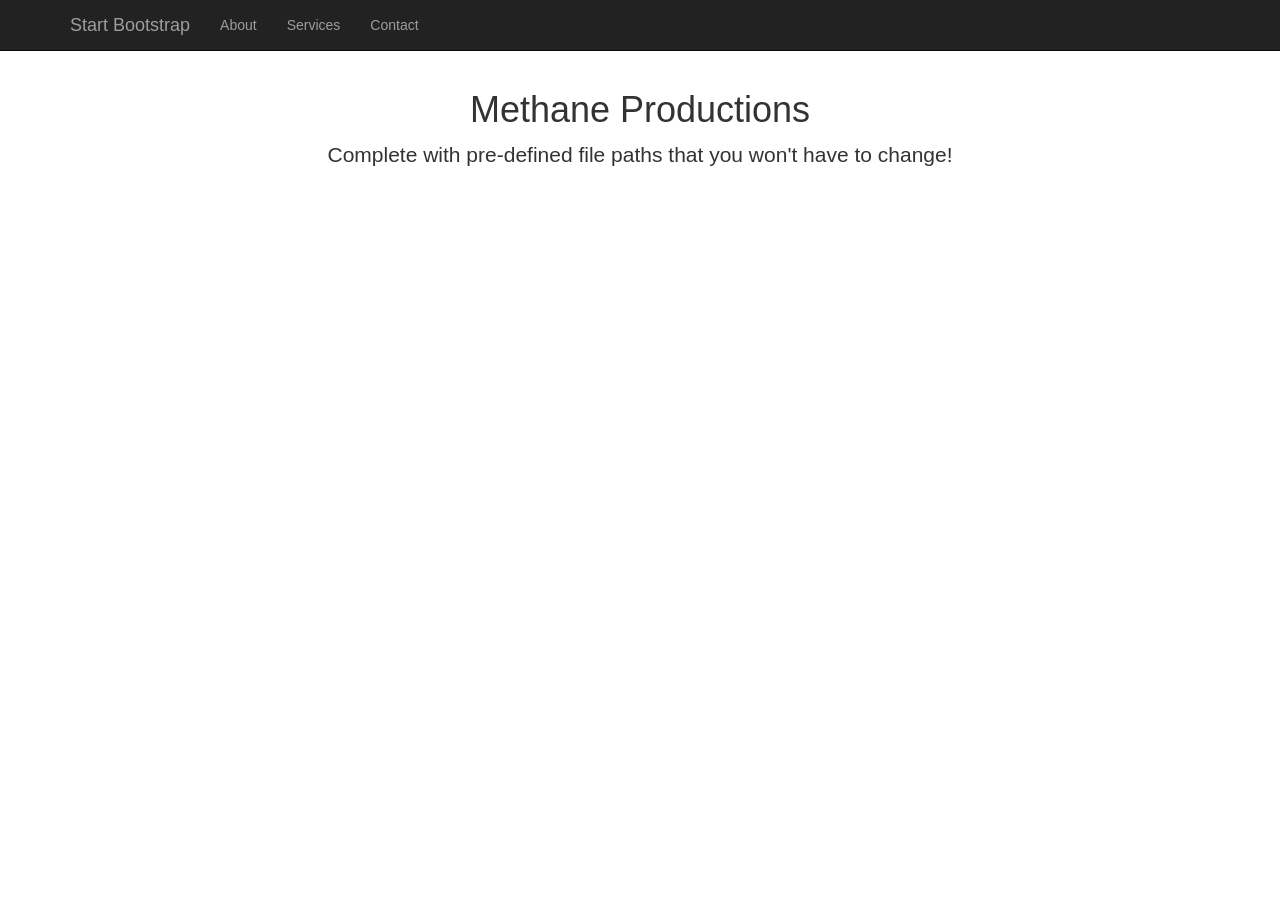
==== index.html @ 8c2f8bf0 "Functions Working, But graphs need to be replaced properly" ====
<!DOCTYPE html>
<html lang="en">

<head>

    <meta charset="utf-8">
    <meta http-equiv="X-UA-Compatible" content="IE=edge">
    <meta name="viewport" content="width=device-width, initial-scale=1">
    <meta name="description" content="">
    <meta name="author" content="">

    <title>Bare - Start Bootstrap Template</title>

    <!-- Bootstrap Core CSS -->
    <link href="css/bootstrap.min.css" rel="stylesheet">


    <!-- Custom CSS -->
    <style>
    body {
        padding-top: 70px;
        /* Required padding for .navbar-fixed-top. Remove if using .navbar-static-top. Change if height of navigation changes. */
    }

    #canvas {
        display: block;
        padding: 0;
        margin: 0 auto;

        background-color:white;
    }

    @media(max-width:1200px) {
        .container {
            margin: 0 50px;
        }
        #canvas {
            width: 100%;
            height: auto;
            background-color:white;
            cursor: pointer;
        }
    }
    #headerText {
        text-align: center;
        font-size: 1.5vw;
        position:absolute;
        right:0;
        top:75%;
        bottom: 25%;
        width:100%;
/*        height:60%;*/
    }
    #newsvg {
        position:absolute;
        right:0;
        top:0;
        bottom: 0;
        width:100%;
    }

    /*bar graph css*/
    .axis path,
    .axis line {
      fill: none;
      stroke: #000;
      shape-rendering: crispEdges;
    }

    .bar {
      fill: steelblue;
    }

    .x.axis path {
      display: none;
    }

    .svg-container {
        display: inline-block;
        position: relative;
        width: 100%;
        padding-bottom: 35%; /* aspect ratio */
        vertical-align: top;
        overflow: hidden;
    }
    .svg-content-responsive {
        display: inline-block;
        position: absolute;
        top: 10px;
        left: 0;
    }

    .nav-tabs > li, .nav-pills > li {
        float:none;
        display:inline-block;
        *display:inline; /* ie7 fix */
         zoom:1; /* hasLayout ie7 trigger */
    }

    .nav-tabs, .nav-pills {
        text-align:center;
    }
    </
    </style>

    <!-- HTML5 Shim and Respond.js IE8 support of HTML5 elements and media queries -->
    <!-- WARNING: Respond.js doesn't work if you view the page via file:// -->
    <!--[if lt IE 9]>
        <script src="https://oss.maxcdn.com/libs/html5shiv/3.7.0/html5shiv.js"></script>
        <script src="https://oss.maxcdn.com/libs/respond.js/1.4.2/respond.min.js"></script>
    <![endif]-->

    <script src="http://d3js.org/d3.v3.min.js"></script>
    <script src="http://d3js.org/queue.v1.min.js"></script>
    <script src="http://d3js.org/topojson.v1.min.js"></script>
    <script src="milkProductionBarGraph.js"></script>
    <script src="methaneBarGraph.js"></script>
</head>

<body>

    <!-- Navigation -->
    <nav class="navbar navbar-inverse navbar-fixed-top" role="navigation">
        <div class="container">
            <!-- Brand and toggle get grouped for better mobile display -->
            <div class="navbar-header">
                <button type="button" class="navbar-toggle" data-toggle="collapse" data-target="#bs-example-navbar-collapse-1">
                    <span class="sr-only">Toggle navigation</span>
                    <span class="icon-bar"></span>
                    <span class="icon-bar"></span>
                    <span class="icon-bar"></span>
                </button>
                <a class="navbar-brand" href="#">Start Bootstrap</a>
            </div>
            <!-- Collect the nav links, forms, and other content for toggling -->
            <div class="collapse navbar-collapse" id="bs-example-navbar-collapse-1">
                <ul class="nav navbar-nav">
                    <li>
                        <a href="#">About</a>
                    </li>
                    <li>
                        <a href="#">Services</a>
                    </li>
                    <li>
                        <a href="#">Contact</a>
                    </li>
                </ul>
            </div>
            <!-- /.navbar-collapse -->
        </div>
        <!-- /.container -->
    </nav>


    <!-- Page Content -->
    <div class="container">

        <div class="row">
            <div class="col-lg-12 .col-xs-12 .col-md-8 .col-sm-8 text-center">
                <div id="mainheading">
                    <h1>Methane Productions</h1>
                    <p class="lead">Complete with pre-defined file paths that you won't have to change!</p>
                </div>
                
                <div id="earth">
                    <p id="headerText" ></p>
                <!-- <canvas width=960 height=960 id="canvas"></canvas> -->
                <!-- <p id="headerText" ></p> -->
                   
                    <!-- <div class = "row" id = 'yearButtons'>
                         <ul id = "buttons" class="nav nav-pills" role="tablist">
                          <li id = "year2011" role="presentation" class="active"><a href="#">2009 </a></li>
                          <li id = "year2010" role="presentation"><a href="#">2010</a></li>
                          <li id = "year2009" role="presentation"><a href="#">2011</a></li>
                        </ul>
                        <br>
                        <div class = "div">
                            <button id = "reset" class = "btn btn-success">Resume Globe</button>
                        </div>
                    </div> -->
                </div>
            </div>
        </div>
        <!-- /.row -->

    </div>
    <!-- /.container -->

    <script>

        var i = -1,
        j = -1,
        k = -1,
        l = -1;

        var width = 960,
            height = 960;

        var countries,  countriesMilkPro, countriesMilkCon ,countriesMethane;

        drawGlobe(i);

        d3.select(self.frameElement).style("height", height + "px");

        //Remove year Buttons
       // document.getElementById('yearButtons').style.visibility = "hidden";

        // beginning of pause and resume
        var pause = document.getElementById('canvas');
        var spin = true;
        var svg1;

        function drawGlobe (ind) {
            i = ind;
            document.getElementById('mainheading').style.visibility = "visible";

            d3.select('#earth').append('canvas')
                .attr('width', 960)
                .attr('height',960)
                .attr('id', 'canvas');

           
            var projection = d3.geo.orthographic()
                .translate([width / 2, height / 2])
                .scale(width / 2 - 20)
                .clipAngle(90)
                .precision(0.6);

            var canvas = d3.select("canvas");
            var c = canvas.node().getContext("2d");

            var path = d3.geo.path()
                .projection(projection)
                .context(c);

            var title = d3.select("#headerText");

            queue()
                .defer(d3.json, "world-110m.json")
                .defer(d3.json, "data.json")
                .await(ready);

             function ready(error, world, names) {
              if (error) throw error;

              var globe = {type: "Sphere"},
                  land = topojson.feature(world, world.objects.land);

              countries = topojson.feature(world, world.objects.countries).features;
              countriesMilkPro = topojson.feature(world, world.objects.countries).features;
              countriesMilkCon = topojson.feature(world, world.objects.countries).features;
              countriesMethane = topojson.feature(world, world.objects.countries).features;

               var borders = topojson.mesh(world, world.objects.countries, function(a, b) { return a !== b; }),
                  // i = -1,
                  // j = -1,
                  // k = -1,
                  // l = -1,
                  n = 50;

              countries = countries.filter(function(d) {
                return names.some(function(n) {
                  if (d.id == n.CountryID) return d.name = n.CountryName;
                });
              });
              
               countriesMilkPro2011 = countriesMilkPro.filter(function(d) {
                return names.some(function(n) {
                  if (d.id == n.CountryID) return d.MPro2011 = n.MPro2011;
                });
              });

                 countriesMilkPro2010 = countriesMilkPro.filter(function(d) {
                return names.some(function(n) {
                  if (d.id == n.CountryID) return d.MPro2010 = n.MPro2010;
                });
              });

                 countriesMilkPro2009 = countriesMilkPro.filter(function(d) {
                return names.some(function(n) {
                  if (d.id == n.CountryID) return d.MPro2009 = n.MPro2009;
                });
              });
              
                 countriesMilkCon = countriesMilkCon.filter(function(d) {
                return names.some(function(n) {
                  if (d.id == n.CountryID) return d.MCon = n.MCon;
                });
              });
              
                 countriesMethane2011 = countriesMethane.filter(function(d) {
                return names.some(function(n) {
                  if (d.id == n.CountryID) return d.Me2011 = n.Me2011;
                });
              });

                 countriesMethane2010 = countriesMethane.filter(function(d) {
                return names.some(function(n) {
                  if (d.id == n.CountryID) return d.Me2010 = n.Me2010;
                });
              });

                 countriesMethane2009 = countriesMethane.filter(function(d) {
                return names.some(function(n) {
                  if (d.id == n.CountryID) return d.Me2009 = n.Me2009;
                });
              });

              (function transition() {
                d3.transition()
                    .duration(1250)
                    .each("start", function() {
                        title.html("Country name: "+countries[i = (i + 1) % n].name + "<br/>" + "Milk production: "+countriesMilkPro2011[i].MPro2011 + "<br/>" + "Milk consumption: "+countriesMilkCon[i].MCon + "<br/>" + "Methane production: "+countriesMethane2011[i].Me2011);
                        //document.getElementById('graph').innerHTML = "this is a graph !!! " + i; // we can use this to plot graphs
                        console.log("i = ", i);
                    })
                    
                    .tween("rotate", function() {
                      var p = d3.geo.centroid(countries[i]),
                          r = d3.interpolate(projection.rotate(), [-p[0], -p[1]]);
                
                      return function(t) {
                        projection.rotate(r(t));
                        c.clearRect(0, 0, width, height);
                        c.fillStyle = "#ccc", c.beginPath(), path(land), c.fill();
                        c.fillStyle = "#f00", c.beginPath(), path(countries[i]), c.fill();
                        c.strokeStyle = "#fff", c.lineWidth = .5, c.beginPath(), path(borders), c.stroke();
                        c.strokeStyle = "#000", c.lineWidth = 2, c.beginPath(), path(globe), c.stroke();
                      };
                    })

                  .transition()
                    .each("end", transition);
              })();

              
            }
            document.getElementById('canvas').addEventListener('click', pauseAndResume(), false);
            //d3.select("#canvas").remove();
            //pauseAndResume();
        }

        function pauseAndResume () {
           pause = document.getElementById('canvas');


            pause.addEventListener('click', function(event) {
                document.getElementById('mainheading').style.visibility = "hidden";
                if (spin) {
                    d3.selectAll("*") 
                        .transition() 
                        .duration( 0 );

                    spin = false;
                    // create a svg, this is where the bar graph goes
                    var earthDivWidth = document.getElementById('earth').offsetWidth;
                    var earthDivHeight = document.getElementById('earth').offsetHeight;

                    console.log(earthDivWidth);
                    console.log(earthDivHeight);
                    svg1 = d3.select("#earth").append("svg").attr("width", 1400).attr("height", 1600).attr("id", "newsvg").attr("preserveAspectRatio", "xMinYMin meet").attr("viewBox", "0 0 800 800")
					   //class to make it responsive
					   .classed("svg-content-responsive", true) ;

                    // draw a rectangle on svg to cover the background globe
                    svg1.append("rect")
                        .attr("id", "overlayRect")
                        .attr("x", 0)
                        .attr("y", 0)
                        .attr("width", "100%")
                        .attr("height", "150%")
                        .style("fill","black")
                        .style("opacity","0.05");

                    svg1.append("rect")
                        .attr("id", "resumeButton")
                        .style("cursor","pointer")
                        .attr("x", 340)
                        .attr("y", 130)
                        .attr("rx", 5)
                        .attr("ry", 5)
                        .attr("width", 80)
                        .attr("height", 40)
                        .style("fill","green");

                    svg1.append("text")
                        .text("Resume")
                        .attr("font-family","FontAwesome")
                        .attr("id","resumeButton")
                        .attr("x",380)
                        .attr("y",150)
                        .style("font-size","15px")
                        .style("text-anchor", "middle")
                        .style("alignment-baseline","middle")
                        .style("fill", "white");

                    // beginning of radio button
                    var w= 1400;
		            var h= 125;
		            // var svg= svg1
		            //             .append("svg")
		            //             .attr("width",w)
		            //             .attr("height",h)

		            //backdrop of color
		           	// var background= svg.append("rect")
		            //                     .attr("id","backgroundRect")
		            //                     .attr("width","100%")
		            //                     .attr("height","100%")
		            //                     .attr("x",0)
		            //                     .attr("y",0)
		            //                     .attr("fill","#DAC99A")

		            //text that the radio button will toggle
		            var number= svg1.append("text")
		                            .attr("id","numberToggle")
		                            .attr("x",120)
		                            .attr("y",90)
		                            .attr("fill","green")
		                            .attr("font-size",24)
		                            .text("[click a button]")

		            //container for all buttons
		            var allButtons= svg1.append("g")
		                                .attr("id","allButtons") 

		            //fontawesome button labels
		            var labels= ['2009','2010','2011'];

		            //colors for different button states 
		            var defaultColor= "#7777BB"
		            var hoverColor= "#0000ff"
		            var pressedColor= "#000077"

                    updateButtonColors(d3.select(this), d3.select(this.parentNode))
		            //groups for each button (which will hold a rect and text)
		            var buttonGroups= allButtons.selectAll("g.button")
		                                    .data(labels)
		                                    .enter()
		                                    .append("g")
		                                    .attr("class","button")
		                                    .style("cursor","pointer")
		                                    .on("click",function(d,buttonNum) {
		                                    	// call drawgraph1 and drawgraph2 should go inside here
                                                var year = buttonNum+2009;
                                                console.log(this);
		                                        updateButtonColors(d3.select(this), d3.select(this.parentNode))
		                                        d3.select("#numberToggle").text(year)
                                                
                                                 //d3.selectAll('.svg-container').remove();
                                                if(year == 2011){
                                                    draw_graph1(2011,{"CountryName":countries[i].name , "MPro2011": countriesMilkPro2011[i].MPro2011});
                                                    draw_graph2(2011,{"CountryName": countries[i].name,"Me2011": countriesMethane2011[i].Me2011})

                                                }
                                                else if(year == 2010){
                                                    console.log('countriesMilkPro2010', countriesMilkPro2010);
                                                    draw_graph1(2010,{"CountryName":countries[i].name , "MPro2010": countriesMilkPro2010[i].MPro2010});
                                                    draw_graph2(2010,{"CountryName": countries[i].name,"Me2010": countriesMethane2010[i].Me2010})
                                                }
                                                else if(year == 2009){
                                                     console.log('countriesMilkPro2009', countriesMilkPro2009);
                                                     draw_graph1(2009,{"CountryName":countries[i].name , "MPro2009": countriesMilkPro2009[i].MPro2009});
                                                    draw_graph2(2009,{"CountryName": countries[i].name,"Me2009": countriesMethane2009[i].Me2009})
                                                }

                                                
		                                    })
		                                    .on("mouseover", function() {
		                                        if (d3.select(this).select("rect").attr("fill") != pressedColor) {
		                                            d3.select(this)
		                                                .select("rect")
		                                                .attr("fill",hoverColor);
		                                        }
		                                    })
		                                    .on("mouseout", function() {
		                                        if (d3.select(this).select("rect").attr("fill") != pressedColor) {
		                                            d3.select(this)
		                                                .select("rect")
		                                                .attr("fill",defaultColor);
		                                        }
		                                    })

		            var bWidth= 80; //button width
		            var bHeight= 40; //button height
		            var bSpace= 10; //space between buttons
		            var x0= 250; //x offset
		            var y0= 80; //y offset

		            //adding a rect to each toggle button group
		            //rx and ry give the rect rounded corner
		            buttonGroups.append("rect")
		                        .attr("class","buttonRect")
		                        .attr("width",bWidth)
		                        .attr("height",bHeight)
		                        .attr("x",function(d,i) {return x0+(bWidth+bSpace)*i;})
		                        .attr("y",y0)
		                        .attr("rx",5) //rx and ry give the buttons rounded corners
		                        .attr("ry",5)
		                        .attr("fill",defaultColor)

		            //adding text to each toggle button group, centered 
		            //within the toggle button rect
		            buttonGroups.append("text")
		                        .attr("class","buttonText")
		                        .attr("font-family","FontAwesome")
		                        .attr("x",function(d,i) {
		                            return x0 + (bWidth+bSpace)*i + bWidth/2;
		                        })
		                        .attr("y",y0+bHeight/2)
		                        .attr("text-anchor","middle")
		                        .attr("dominant-baseline","central")
		                        .attr("fill","white")
		                        .text(function(d) {return d;})

		            function updateButtonColors(button, parent) {
		                parent.selectAll("rect")
		                        .attr("fill",defaultColor)

		                button.select("rect")
		                        .attr("fill",pressedColor)
		            }
                    // end of radio button

                    // var para = document.createElement("button");                       // Create a <p> element
                    // var t = document.createTextNode("This is a paragraph");       // Create a text node
                    // para.appendChild(t);                                          // Append the text to <p>
                    // var earth = document.getElementById('earth');
                    // earth.appendChild(para); 
                    // var svg2 = svg1.append('svg')
                    //     .attr("id", "graphSVG")
                    //     .attr("width", 1400)
                    //     .attr("height", 500)


                    d3.select("#canvas").remove();
                    document.getElementById('headerText').style.visibility = "hidden";

                     //Show year Buttons
                    // document.getElementById('yearButtons').style.visibility = "visible";
                    /*Calling bar graphs*/
                    draw_graph1(2011,{"CountryName":countries[i].name , "MPro2011": countriesMilkPro2011[i].MPro2011});
                    draw_graph2(2011,{"CountryName": countries[i].name,"Me2011": countriesMethane2011[i].Me2011})

                    // draw_graph1({"CountryName":'China' , "MPro2011": 41434820});
                    // draw_graph2({"CountryName": 'China' ,"Me2011": 340141.2574})


                };

                
                var resume = document.getElementById('resumeButton');
                resume.addEventListener('click', function(event) {
                    drawGlobe(i);
                    console.log("drawglobe in resume i = ", i);

                    if (spin == false) {
                        queue()
                            .defer(d3.json, "world-110m.json")
                            .defer(d3.json, "data.json");
                            // .await(ready);
                        
                        
                        spin = true;

                        //remove all elements here, after resume spinning
                        d3.select("#newsvg").remove();
                        d3.select("#overlayRect").remove();
                        d3.select("#resumeButton").remove();
                        document.getElementById('headerText').style.visibility = "visible";
                        d3.select("#milkDiv").remove();
                        d3.select("#methaneDiv").remove();
                        
                        //Remove year Buttons
                        // document.getElementById('yearButtons').style.visibility = "hidden";

                        // for(var i = 0; i < x.length; i++){
                        //     x[i].remove();
                        // }
                            
                        d3.selectAll('.svg-container').remove();
                        
                    }
                }, false);

            }, false);       
            // end of pause and resume
        }
    </script>

    <!-- jQuery Version 1.11.1 -->
    <script src="js/jquery.js"></script>

    <!-- Bootstrap Core JavaScript -->
    <script src="js/bootstrap.min.js"></script>

</body>

</html>
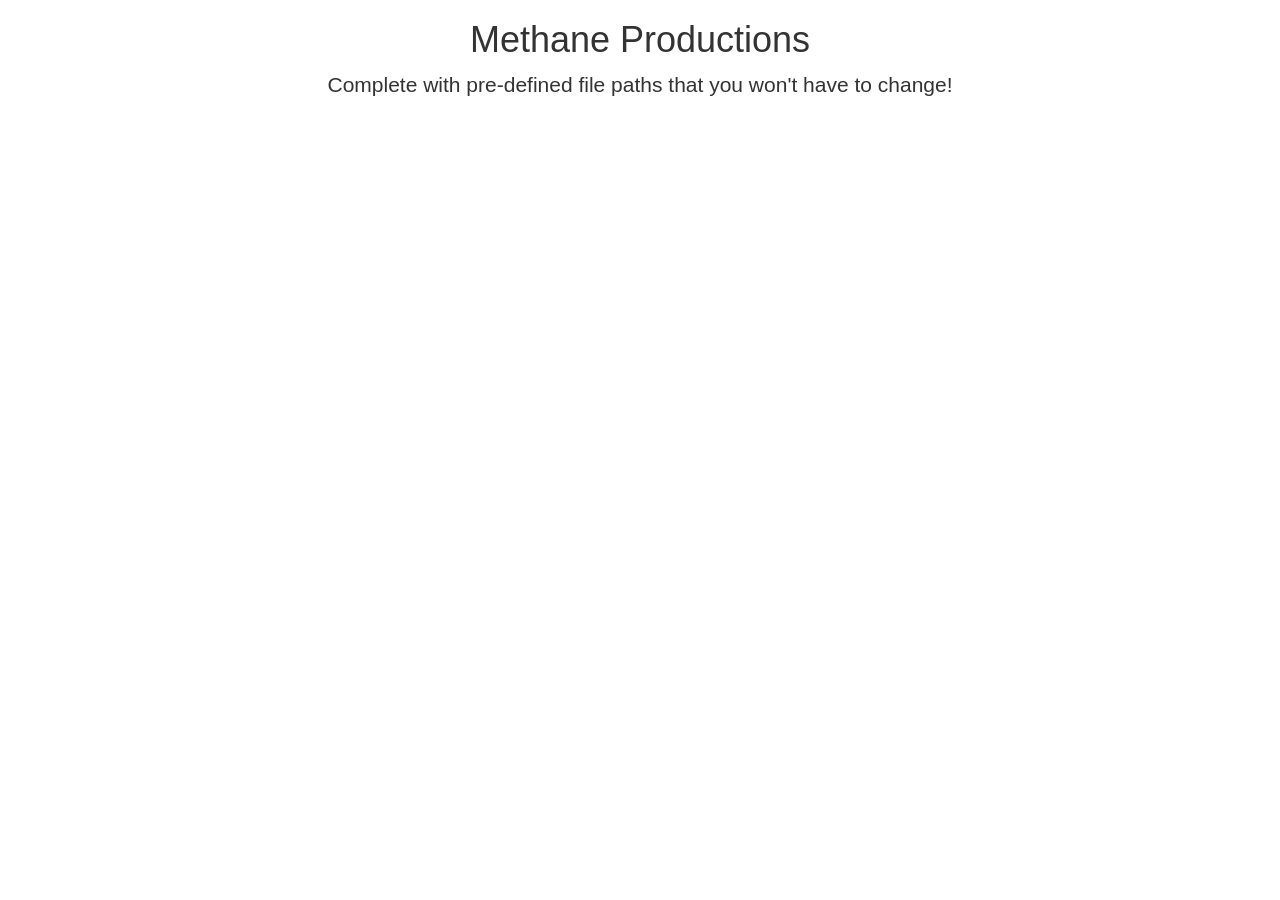
==== commit 15ee2743: "add in globe.png" ====
--- a/index.html
+++ b/index.html
@@ -18,7 +18,7 @@
     <!-- Custom CSS -->
     <style>
     body {
-        padding-top: 70px;
+        padding-top: 0px;
         /* Required padding for .navbar-fixed-top. Remove if using .navbar-static-top. Change if height of navigation changes. */
     }
 
@@ -46,7 +46,7 @@
         font-size: 1.5vw;
         position:absolute;
         right:0;
-        top:75%;
+        top:65%;
         bottom: 25%;
         width:100%;
 /*        height:60%;*/
@@ -119,37 +119,7 @@
 
 <body>
 
-    <!-- Navigation -->
-    <nav class="navbar navbar-inverse navbar-fixed-top" role="navigation">
-        <div class="container">
-            <!-- Brand and toggle get grouped for better mobile display -->
-            <div class="navbar-header">
-                <button type="button" class="navbar-toggle" data-toggle="collapse" data-target="#bs-example-navbar-collapse-1">
-                    <span class="sr-only">Toggle navigation</span>
-                    <span class="icon-bar"></span>
-                    <span class="icon-bar"></span>
-                    <span class="icon-bar"></span>
-                </button>
-                <a class="navbar-brand" href="#">Start Bootstrap</a>
-            </div>
-            <!-- Collect the nav links, forms, and other content for toggling -->
-            <div class="collapse navbar-collapse" id="bs-example-navbar-collapse-1">
-                <ul class="nav navbar-nav">
-                    <li>
-                        <a href="#">About</a>
-                    </li>
-                    <li>
-                        <a href="#">Services</a>
-                    </li>
-                    <li>
-                        <a href="#">Contact</a>
-                    </li>
-                </ul>
-            </div>
-            <!-- /.navbar-collapse -->
-        </div>
-        <!-- /.container -->
-    </nav>
+
 
 
     <!-- Page Content -->
@@ -221,8 +191,8 @@
 
            
             var projection = d3.geo.orthographic()
-                .translate([width / 2, height / 2])
-                .scale(width / 2 - 20)
+                .translate([width / 2, height / 2.5])
+                .scale(width / 2 - 100)
                 .clipAngle(90)
                 .precision(0.6);
 
@@ -358,11 +328,19 @@
 
                     console.log(earthDivWidth);
                     console.log(earthDivHeight);
-                    svg1 = d3.select("#earth").append("svg").attr("width", 1400).attr("height", 1600).attr("id", "newsvg").attr("preserveAspectRatio", "xMinYMin meet").attr("viewBox", "0 0 800 800")
+                    svg1 = d3.select("#earth").append("svg").attr("width", 1400).attr("height", 1600).attr("id", "newsvg").attr("preserveAspectRatio", "xMinYMin meet").attr("viewBox", "0 0 1400 1600")
 					   //class to make it responsive
 					   .classed("svg-content-responsive", true) ;
 
                     // draw a rectangle on svg to cover the background globe
+                    svg1.append("svg:image")
+                        .attr("xlink:href", "globe3.png")
+                        .attr("x", 0)
+                        .attr("y", -500)
+                        .attr("width", 1400)
+                        .attr("height", 2800)
+                        .style("opacity", "0.5")
+
                     svg1.append("rect")
                         .attr("id", "overlayRect")
                         .attr("x", 0)
@@ -375,24 +353,27 @@
                     svg1.append("rect")
                         .attr("id", "resumeButton")
                         .style("cursor","pointer")
-                        .attr("x", 340)
-                        .attr("y", 130)
+                        .attr("x", 600)
+                        .attr("y", 180)
                         .attr("rx", 5)
                         .attr("ry", 5)
-                        .attr("width", 80)
-                        .attr("height", 40)
+                        .attr("width", 200)
+                        .attr("height", 80)
                         .style("fill","green");
 
                     svg1.append("text")
                         .text("Resume")
                         .attr("font-family","FontAwesome")
                         .attr("id","resumeButton")
-                        .attr("x",380)
-                        .attr("y",150)
-                        .style("font-size","15px")
+                        .attr("x",700)
+                        .attr("y",220)
+                        .style("font-size","32px")
                         .style("text-anchor", "middle")
                         .style("alignment-baseline","middle")
                         .style("fill", "white");
+
+
+
 
                     // beginning of radio button
                     var w= 1400;
@@ -481,10 +462,10 @@
 		                                        }
 		                                    })
 
-		            var bWidth= 80; //button width
-		            var bHeight= 40; //button height
-		            var bSpace= 10; //space between buttons
-		            var x0= 250; //x offset
+		            var bWidth= 200; //button width
+		            var bHeight= 80; //button height
+		            var bSpace= 30; //space between buttons
+		            var x0= 370; //x offset
 		            var y0= 80; //y offset
 
 		            //adding a rect to each toggle button group
@@ -511,6 +492,7 @@
 		                        .attr("text-anchor","middle")
 		                        .attr("dominant-baseline","central")
 		                        .attr("fill","white")
+                                .attr("font-size", 32)
 		                        .text(function(d) {return d;})
 
 		            function updateButtonColors(button, parent) {
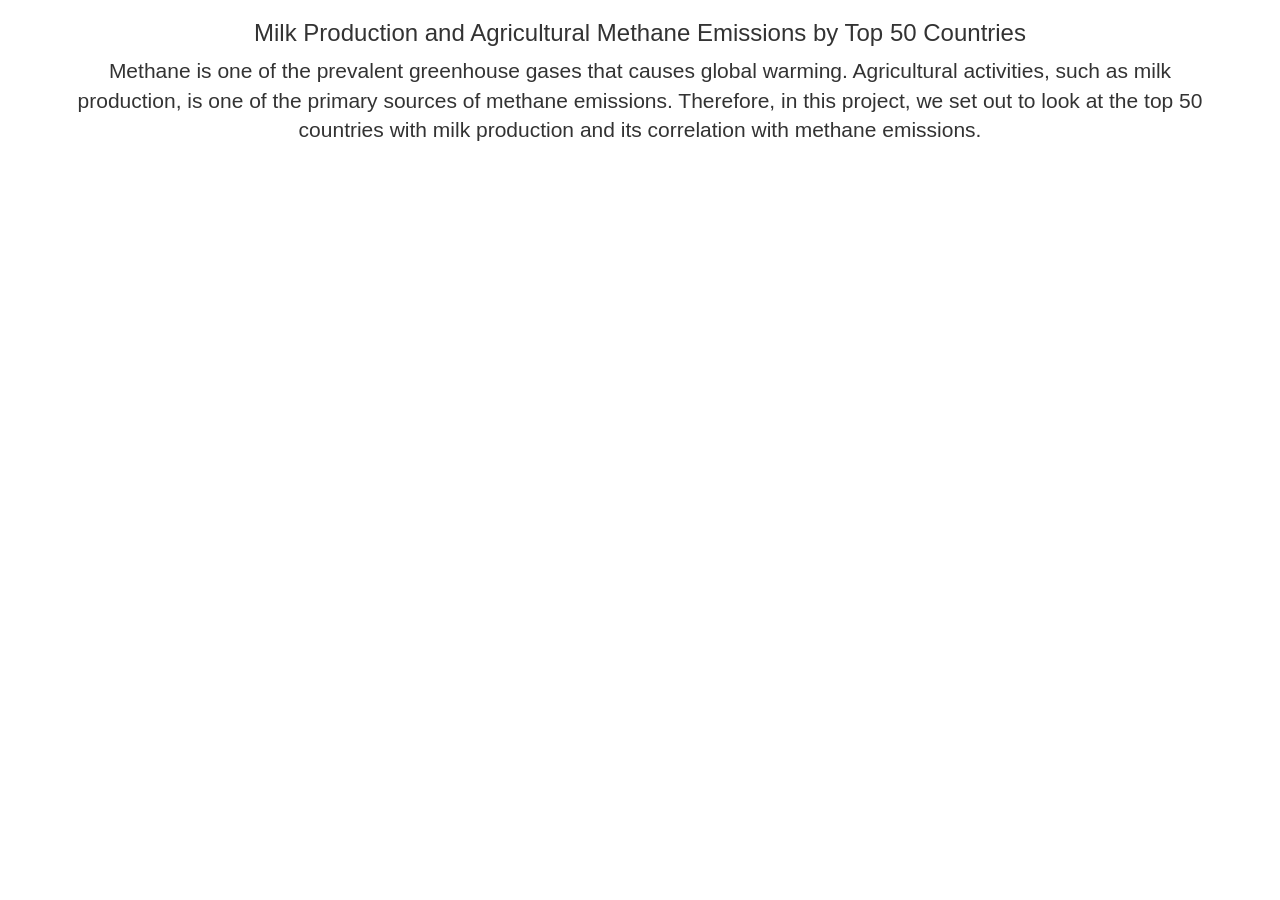
==== commit 71d9e422: "FinalProduct" ====
--- a/index.html
+++ b/index.html
@@ -20,6 +20,10 @@
     body {
         padding-top: 0px;
         /* Required padding for .navbar-fixed-top. Remove if using .navbar-static-top. Change if height of navigation changes. */
+    }
+
+    p{
+        font-size: 5;
     }
 
     #canvas {
@@ -39,6 +43,7 @@
             height: auto;
             background-color:white;
             cursor: pointer;
+            cursor: hand;
         }
     }
     #headerText {
@@ -128,26 +133,12 @@
         <div class="row">
             <div class="col-lg-12 .col-xs-12 .col-md-8 .col-sm-8 text-center">
                 <div id="mainheading">
-                    <h1>Methane Productions</h1>
-                    <p class="lead">Complete with pre-defined file paths that you won't have to change!</p>
+                    <h3> Milk Production and Agricultural Methane Emissions by Top 50 Countries</h3>
+                    <p class="lead">Methane is one of the prevalent greenhouse gases that causes global warming. Agricultural activities, such as milk production, is one of the primary sources of methane emissions. Therefore, in this project, we set out to look at the top 50 countries with milk production and its correlation with methane emissions.</p>
                 </div>
                 
                 <div id="earth">
                     <p id="headerText" ></p>
-                <!-- <canvas width=960 height=960 id="canvas"></canvas> -->
-                <!-- <p id="headerText" ></p> -->
-                   
-                    <!-- <div class = "row" id = 'yearButtons'>
-                         <ul id = "buttons" class="nav nav-pills" role="tablist">
-                          <li id = "year2011" role="presentation" class="active"><a href="#">2009 </a></li>
-                          <li id = "year2010" role="presentation"><a href="#">2010</a></li>
-                          <li id = "year2009" role="presentation"><a href="#">2011</a></li>
-                        </ul>
-                        <br>
-                        <div class = "div">
-                            <button id = "reset" class = "btn btn-success">Resume Globe</button>
-                        </div>
-                    </div> -->
                 </div>
             </div>
         </div>
@@ -161,7 +152,8 @@
         var i = -1,
         j = -1,
         k = -1,
-        l = -1;
+        l = -1,
+        ctyname;
 
         var width = 960,
             height = 960;
@@ -222,12 +214,9 @@
               countriesMethane = topojson.feature(world, world.objects.countries).features;
 
                var borders = topojson.mesh(world, world.objects.countries, function(a, b) { return a !== b; }),
-                  // i = -1,
-                  // j = -1,
-                  // k = -1,
-                  // l = -1,
-                  n = 50;
-
+                  n = 50; //Number of countries
+
+              //Store data 
               countries = countries.filter(function(d) {
                 return names.some(function(n) {
                   if (d.id == n.CountryID) return d.name = n.CountryName;
@@ -280,9 +269,10 @@
                 d3.transition()
                     .duration(1250)
                     .each("start", function() {
-                        title.html("Country name: "+countries[i = (i + 1) % n].name + "<br/>" + "Milk production: "+countriesMilkPro2011[i].MPro2011 + "<br/>" + "Milk consumption: "+countriesMilkCon[i].MCon + "<br/>" + "Methane production: "+countriesMethane2011[i].Me2011);
+                        title.html("Country name: "+countries[i = (i + 1) % n].name + "<br/>" + "Milk production: "+countriesMilkPro2011[i].MPro2011 + " Tons <br/>" + "Methane production: "+countriesMethane2011[i].Me2011+ " Gigagrams");
+                        ctyname = countries[i].name
                         //document.getElementById('graph').innerHTML = "this is a graph !!! " + i; // we can use this to plot graphs
-                        console.log("i = ", i);
+                        console.log("i = ", i, ctyname);
                     })
                     
                     .tween("rotate", function() {
@@ -328,13 +318,13 @@
 
                     console.log(earthDivWidth);
                     console.log(earthDivHeight);
-                    svg1 = d3.select("#earth").append("svg").attr("width", 1400).attr("height", 1600).attr("id", "newsvg").attr("preserveAspectRatio", "xMinYMin meet").attr("viewBox", "0 0 1400 1600")
+                    svg1 = d3.select("#earth").append("svg").attr("width", 1400).attr("height", 1050).attr("id", "newsvg").attr("preserveAspectRatio", "xMinYMin meet").attr("viewBox", "0 0 1400 1050")
 					   //class to make it responsive
 					   .classed("svg-content-responsive", true) ;
 
                     // draw a rectangle on svg to cover the background globe
                     svg1.append("svg:image")
-                        .attr("xlink:href", "globe3.png")
+                        .attr("xlink:href", "globe4.png")
                         .attr("x", 0)
                         .attr("y", -500)
                         .attr("width", 1400)
@@ -354,52 +344,89 @@
                         .attr("id", "resumeButton")
                         .style("cursor","pointer")
                         .attr("x", 600)
-                        .attr("y", 180)
+                        .attr("y", 220)
                         .attr("rx", 5)
                         .attr("ry", 5)
                         .attr("width", 200)
                         .attr("height", 80)
                         .style("fill","green");
 
-                    svg1.append("text")
+                    var resumeText = svg1.append("text")
                         .text("Resume")
-                        .attr("font-family","FontAwesome")
+                        //.attr("font-family","FontAwesome")
                         .attr("id","resumeButton")
                         .attr("x",700)
-                        .attr("y",220)
+                        .attr("y",260)
                         .style("font-size","32px")
                         .style("text-anchor", "middle")
                         .style("alignment-baseline","middle")
-                        .style("fill", "white");
-
-
+                        .style("cursor","pointer")
+                        .style("fill", "white")
+                        .on("click", function(event) {
+                            drawGlobe(i);
+                            console.log("drawglobe in resume i = ", i);
+
+                            if (spin == false) {
+                                queue()
+                                    .defer(d3.json, "world-110m.json")
+                                    .defer(d3.json, "data.json");
+                                    // .await(ready);
+                                
+                                
+                                spin = true;
+
+                                //remove all elements here, after resume spinning
+                                d3.select("#newsvg").remove();
+                                d3.select("#overlayRect").remove();
+                                d3.select("#resumeButton").remove();
+                                document.getElementById('headerText').style.visibility = "visible";
+                                d3.select("#milkDiv").remove();
+                                d3.select("#methaneDiv").remove();
+
+                                d3.selectAll('.svg-container').remove();
+                                
+                            }
+                        }, false);
+
+                    // // Display country name on click
+                    // svg1.append("text")
+                    //     .text(ctyname)
+                    //     .attr("font-family","FontAwesome")
+                    //     .attr("id","resumeButton")
+                    //     .attr("x",700)
+                    //     .attr("y",50)
+                    //     .style("font-size","32px")
+                    //     .style("text-anchor", "middle")
+                    //     .style("alignment-baseline","middle")
+                    //     .style("fill", "black");
 
 
                     // beginning of radio button
                     var w= 1400;
 		            var h= 125;
-		            // var svg= svg1
-		            //             .append("svg")
-		            //             .attr("width",w)
-		            //             .attr("height",h)
-
-		            //backdrop of color
-		           	// var background= svg.append("rect")
-		            //                     .attr("id","backgroundRect")
-		            //                     .attr("width","100%")
-		            //                     .attr("height","100%")
-		            //                     .attr("x",0)
-		            //                     .attr("y",0)
-		            //                     .attr("fill","#DAC99A")
 
 		            //text that the radio button will toggle
 		            var number= svg1.append("text")
+                                    // .attr("font-family","FontAwesome")
 		                            .attr("id","numberToggle")
-		                            .attr("x",120)
-		                            .attr("y",90)
-		                            .attr("fill","green")
-		                            .attr("font-size",24)
-		                            .text("[click a button]")
+		                            .attr("x",700)
+		                            .attr("y",50)
+		                            .attr("fill","black")
+		                            .attr("font-size",50)
+                                    .style("text-anchor", "middle")
+                                    .style("alignment-baseline","middle")
+		                            .text(ctyname + ' '+ '2011')
+
+                    var description= svg1.append("text")
+                                    // .attr("font-family","FontAwesome")
+                                    .attr("id","numberToggle")
+                                    .attr("x",700)
+                                    .attr("y",90)
+                                    .attr("fill","black")
+                                    .attr("font-size",27)
+                                    .style("text-anchor", "middle")
+                                    .style("alignment-baseline","middle")
+                                    .text(' The relative position of a country with respect to the top 5 countries in milk production and methane emissions' )
 
 		            //container for all buttons
 		            var allButtons= svg1.append("g")
@@ -426,9 +453,10 @@
                                                 var year = buttonNum+2009;
                                                 console.log(this);
 		                                        updateButtonColors(d3.select(this), d3.select(this.parentNode))
-		                                        d3.select("#numberToggle").text(year)
+		                                        d3.select("#numberToggle").text(ctyname + ' '+ year)
                                                 
-                                                 //d3.selectAll('.svg-container').remove();
+                                                d3.select('#milkDiv').remove();
+                                                d3.select('#methaneDiv').remove();
                                                 if(year == 2011){
                                                     draw_graph1(2011,{"CountryName":countries[i].name , "MPro2011": countriesMilkPro2011[i].MPro2011});
                                                     draw_graph2(2011,{"CountryName": countries[i].name,"Me2011": countriesMethane2011[i].Me2011})
@@ -466,7 +494,7 @@
 		            var bHeight= 80; //button height
 		            var bSpace= 30; //space between buttons
 		            var x0= 370; //x offset
-		            var y0= 80; //y offset
+		            var y0= 115; //y offset
 
 		            //adding a rect to each toggle button group
 		            //rx and ry give the rect rounded corner
@@ -504,23 +532,9 @@
 		            }
                     // end of radio button
 
-                    // var para = document.createElement("button");                       // Create a <p> element
-                    // var t = document.createTextNode("This is a paragraph");       // Create a text node
-                    // para.appendChild(t);                                          // Append the text to <p>
-                    // var earth = document.getElementById('earth');
-                    // earth.appendChild(para); 
-                    // var svg2 = svg1.append('svg')
-                    //     .attr("id", "graphSVG")
-                    //     .attr("width", 1400)
-                    //     .attr("height", 500)
-
-
                     d3.select("#canvas").remove();
                     document.getElementById('headerText').style.visibility = "hidden";
 
-                     //Show year Buttons
-                    // document.getElementById('yearButtons').style.visibility = "visible";
-                    /*Calling bar graphs*/
                     draw_graph1(2011,{"CountryName":countries[i].name , "MPro2011": countriesMilkPro2011[i].MPro2011});
                     draw_graph2(2011,{"CountryName": countries[i].name,"Me2011": countriesMethane2011[i].Me2011})
 
@@ -552,14 +566,7 @@
                         document.getElementById('headerText').style.visibility = "visible";
                         d3.select("#milkDiv").remove();
                         d3.select("#methaneDiv").remove();
-                        
-                        //Remove year Buttons
-                        // document.getElementById('yearButtons').style.visibility = "hidden";
-
-                        // for(var i = 0; i < x.length; i++){
-                        //     x[i].remove();
-                        // }
-                            
+
                         d3.selectAll('.svg-container').remove();
                         
                     }
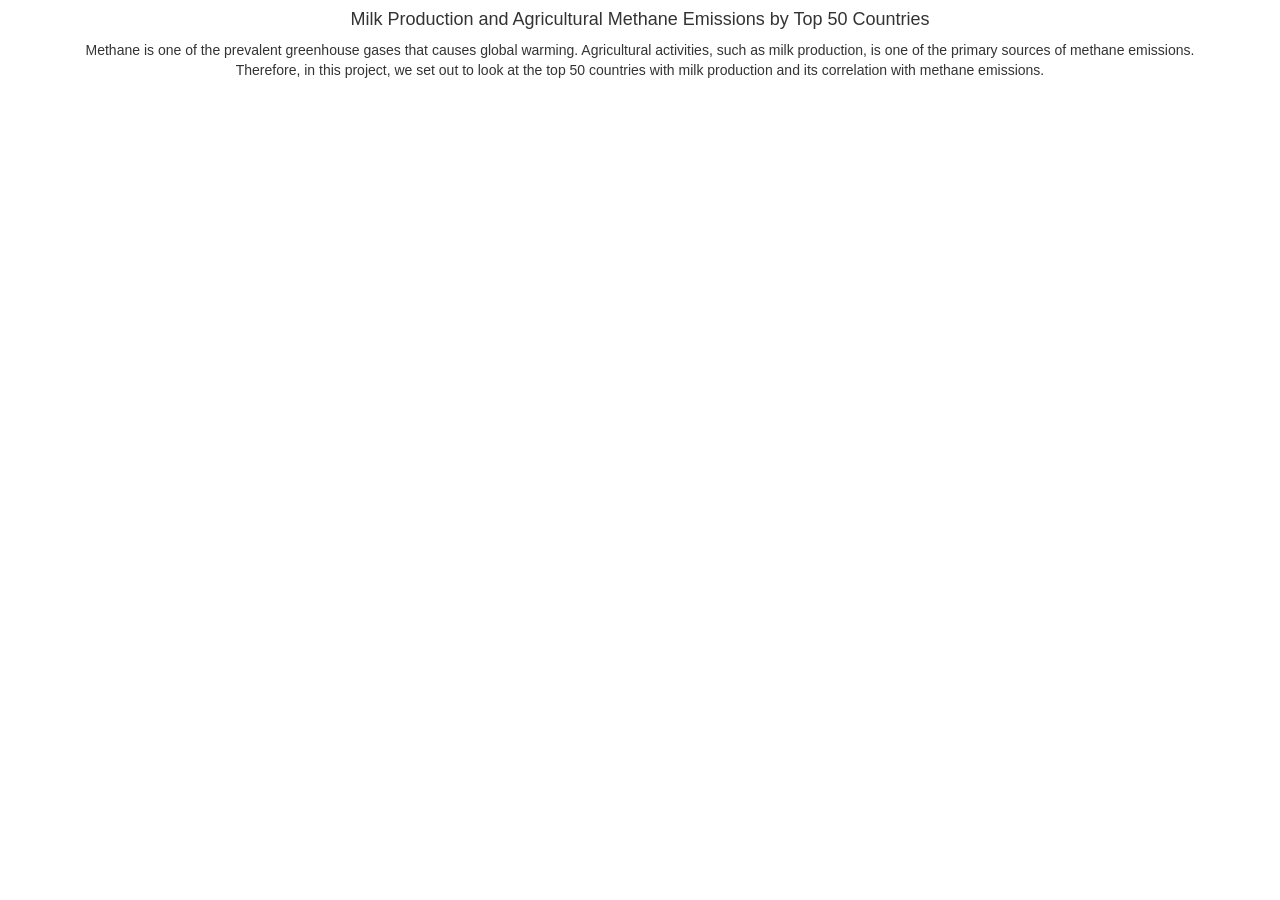
==== commit 2a061b69: "delete all console.log" ====
--- a/index.html
+++ b/index.html
@@ -1,3 +1,10 @@
+<!-- 
+    The following d3 examples were referred to build the project:
+    Globe               https://bl.ocks.org/mbostock/4183330
+    Bar Chart           http://bl.ocks.org/mbostock/3887051
+    Radio Buttons       http://bl.ocks.org/nikhilNathwani/5dca6c63a53934185d05
+ -->
+
 <!DOCTYPE html>
 <html lang="en">
 
@@ -9,7 +16,7 @@
     <meta name="description" content="">
     <meta name="author" content="">
 
-    <title>Bare - Start Bootstrap Template</title>
+    <title>Correlation between Milk Production and Methane emissions in top 50 countries</title>
 
     <!-- Bootstrap Core CSS -->
     <link href="css/bootstrap.min.css" rel="stylesheet">
@@ -124,17 +131,14 @@
 
 <body>
 
-
-
-
     <!-- Page Content -->
     <div class="container">
 
         <div class="row">
             <div class="col-lg-12 .col-xs-12 .col-md-8 .col-sm-8 text-center">
                 <div id="mainheading">
-                    <h3> Milk Production and Agricultural Methane Emissions by Top 50 Countries</h3>
-                    <p class="lead">Methane is one of the prevalent greenhouse gases that causes global warming. Agricultural activities, such as milk production, is one of the primary sources of methane emissions. Therefore, in this project, we set out to look at the top 50 countries with milk production and its correlation with methane emissions.</p>
+                    <h4> Milk Production and Agricultural Methane Emissions by Top 50 Countries</h4>
+                    <p>Methane is one of the prevalent greenhouse gases that causes global warming. Agricultural activities, such as milk production, is one of the primary sources of methane emissions. Therefore, in this project, we set out to look at the top 50 countries with milk production and its correlation with methane emissions.</p>
                 </div>
                 
                 <div id="earth">
@@ -164,14 +168,12 @@
 
         d3.select(self.frameElement).style("height", height + "px");
 
-        //Remove year Buttons
-       // document.getElementById('yearButtons').style.visibility = "hidden";
-
         // beginning of pause and resume
         var pause = document.getElementById('canvas');
         var spin = true;
         var svg1;
 
+        //drawGlobe create a globe. Segments of the code is developed from mikebostock's "World Tour" found at https://bl.ocks.org/mbostock/4183330
         function drawGlobe (ind) {
             i = ind;
             document.getElementById('mainheading').style.visibility = "visible";
@@ -271,8 +273,6 @@
                     .each("start", function() {
                         title.html("Country name: "+countries[i = (i + 1) % n].name + "<br/>" + "Milk production: "+countriesMilkPro2011[i].MPro2011 + " Tons <br/>" + "Methane production: "+countriesMethane2011[i].Me2011+ " Gigagrams");
                         ctyname = countries[i].name
-                        //document.getElementById('graph').innerHTML = "this is a graph !!! " + i; // we can use this to plot graphs
-                        console.log("i = ", i, ctyname);
                     })
                     
                     .tween("rotate", function() {
@@ -283,7 +283,7 @@
                         projection.rotate(r(t));
                         c.clearRect(0, 0, width, height);
                         c.fillStyle = "#ccc", c.beginPath(), path(land), c.fill();
-                        c.fillStyle = "#f00", c.beginPath(), path(countries[i]), c.fill();
+                        c.fillStyle = "#ff3232", c.beginPath(), path(countries[i]), c.fill();
                         c.strokeStyle = "#fff", c.lineWidth = .5, c.beginPath(), path(borders), c.stroke();
                         c.strokeStyle = "#000", c.lineWidth = 2, c.beginPath(), path(globe), c.stroke();
                       };
@@ -295,11 +295,11 @@
 
               
             }
+            //Handle clicks on globe to allow pause and resume
             document.getElementById('canvas').addEventListener('click', pauseAndResume(), false);
-            //d3.select("#canvas").remove();
-            //pauseAndResume();
         }
 
+        //Function handles how to pause and resume the globe
         function pauseAndResume () {
            pause = document.getElementById('canvas');
 
@@ -316,8 +316,7 @@
                     var earthDivWidth = document.getElementById('earth').offsetWidth;
                     var earthDivHeight = document.getElementById('earth').offsetHeight;
 
-                    console.log(earthDivWidth);
-                    console.log(earthDivHeight);
+                    //Define attributes of overlay svg
                     svg1 = d3.select("#earth").append("svg").attr("width", 1400).attr("height", 1050).attr("id", "newsvg").attr("preserveAspectRatio", "xMinYMin meet").attr("viewBox", "0 0 1400 1050")
 					   //class to make it responsive
 					   .classed("svg-content-responsive", true) ;
@@ -353,7 +352,6 @@
 
                     var resumeText = svg1.append("text")
                         .text("Resume")
-                        //.attr("font-family","FontAwesome")
                         .attr("id","resumeButton")
                         .attr("x",700)
                         .attr("y",260)
@@ -364,14 +362,11 @@
                         .style("fill", "white")
                         .on("click", function(event) {
                             drawGlobe(i);
-                            console.log("drawglobe in resume i = ", i);
 
                             if (spin == false) {
                                 queue()
                                     .defer(d3.json, "world-110m.json")
                                     .defer(d3.json, "data.json");
-                                    // .await(ready);
-                                
                                 
                                 spin = true;
 
@@ -388,26 +383,12 @@
                             }
                         }, false);
 
-                    // // Display country name on click
-                    // svg1.append("text")
-                    //     .text(ctyname)
-                    //     .attr("font-family","FontAwesome")
-                    //     .attr("id","resumeButton")
-                    //     .attr("x",700)
-                    //     .attr("y",50)
-                    //     .style("font-size","32px")
-                    //     .style("text-anchor", "middle")
-                    //     .style("alignment-baseline","middle")
-                    //     .style("fill", "black");
-
-
                     // beginning of radio button
                     var w= 1400;
 		            var h= 125;
 
 		            //text that the radio button will toggle
 		            var number= svg1.append("text")
-                                    // .attr("font-family","FontAwesome")
 		                            .attr("id","numberToggle")
 		                            .attr("x",700)
 		                            .attr("y",50)
@@ -418,7 +399,6 @@
 		                            .text(ctyname + ' '+ '2011')
 
                     var description= svg1.append("text")
-                                    // .attr("font-family","FontAwesome")
                                     .attr("id","numberToggle")
                                     .attr("x",700)
                                     .attr("y",90)
@@ -442,6 +422,8 @@
 
                     updateButtonColors(d3.select(this), d3.select(this.parentNode))
 		            //groups for each button (which will hold a rect and text)
+
+                    //Radio Buttons based on d3 example found at http://bl.ocks.org/nikhilNathwani/5dca6c63a53934185d05
 		            var buttonGroups= allButtons.selectAll("g.button")
 		                                    .data(labels)
 		                                    .enter()
@@ -451,24 +433,22 @@
 		                                    .on("click",function(d,buttonNum) {
 		                                    	// call drawgraph1 and drawgraph2 should go inside here
                                                 var year = buttonNum+2009;
-                                                console.log(this);
 		                                        updateButtonColors(d3.select(this), d3.select(this.parentNode))
 		                                        d3.select("#numberToggle").text(ctyname + ' '+ year)
                                                 
                                                 d3.select('#milkDiv').remove();
                                                 d3.select('#methaneDiv').remove();
                                                 if(year == 2011){
+                                                    //draw_graph1() and draw_graph2() is based on mikebostock'g 'Grouped Bar Chart' found at http://bl.ocks.org/mbostock/3887051
                                                     draw_graph1(2011,{"CountryName":countries[i].name , "MPro2011": countriesMilkPro2011[i].MPro2011});
                                                     draw_graph2(2011,{"CountryName": countries[i].name,"Me2011": countriesMethane2011[i].Me2011})
 
                                                 }
                                                 else if(year == 2010){
-                                                    console.log('countriesMilkPro2010', countriesMilkPro2010);
                                                     draw_graph1(2010,{"CountryName":countries[i].name , "MPro2010": countriesMilkPro2010[i].MPro2010});
                                                     draw_graph2(2010,{"CountryName": countries[i].name,"Me2010": countriesMethane2010[i].Me2010})
                                                 }
                                                 else if(year == 2009){
-                                                     console.log('countriesMilkPro2009', countriesMilkPro2009);
                                                      draw_graph1(2009,{"CountryName":countries[i].name , "MPro2009": countriesMilkPro2009[i].MPro2009});
                                                     draw_graph2(2009,{"CountryName": countries[i].name,"Me2009": countriesMethane2009[i].Me2009})
                                                 }
@@ -538,23 +518,17 @@
                     draw_graph1(2011,{"CountryName":countries[i].name , "MPro2011": countriesMilkPro2011[i].MPro2011});
                     draw_graph2(2011,{"CountryName": countries[i].name,"Me2011": countriesMethane2011[i].Me2011})
 
-                    // draw_graph1({"CountryName":'China' , "MPro2011": 41434820});
-                    // draw_graph2({"CountryName": 'China' ,"Me2011": 340141.2574})
-
-
                 };
 
                 
                 var resume = document.getElementById('resumeButton');
                 resume.addEventListener('click', function(event) {
                     drawGlobe(i);
-                    console.log("drawglobe in resume i = ", i);
 
                     if (spin == false) {
                         queue()
                             .defer(d3.json, "world-110m.json")
                             .defer(d3.json, "data.json");
-                            // .await(ready);
                         
                         
                         spin = true;
